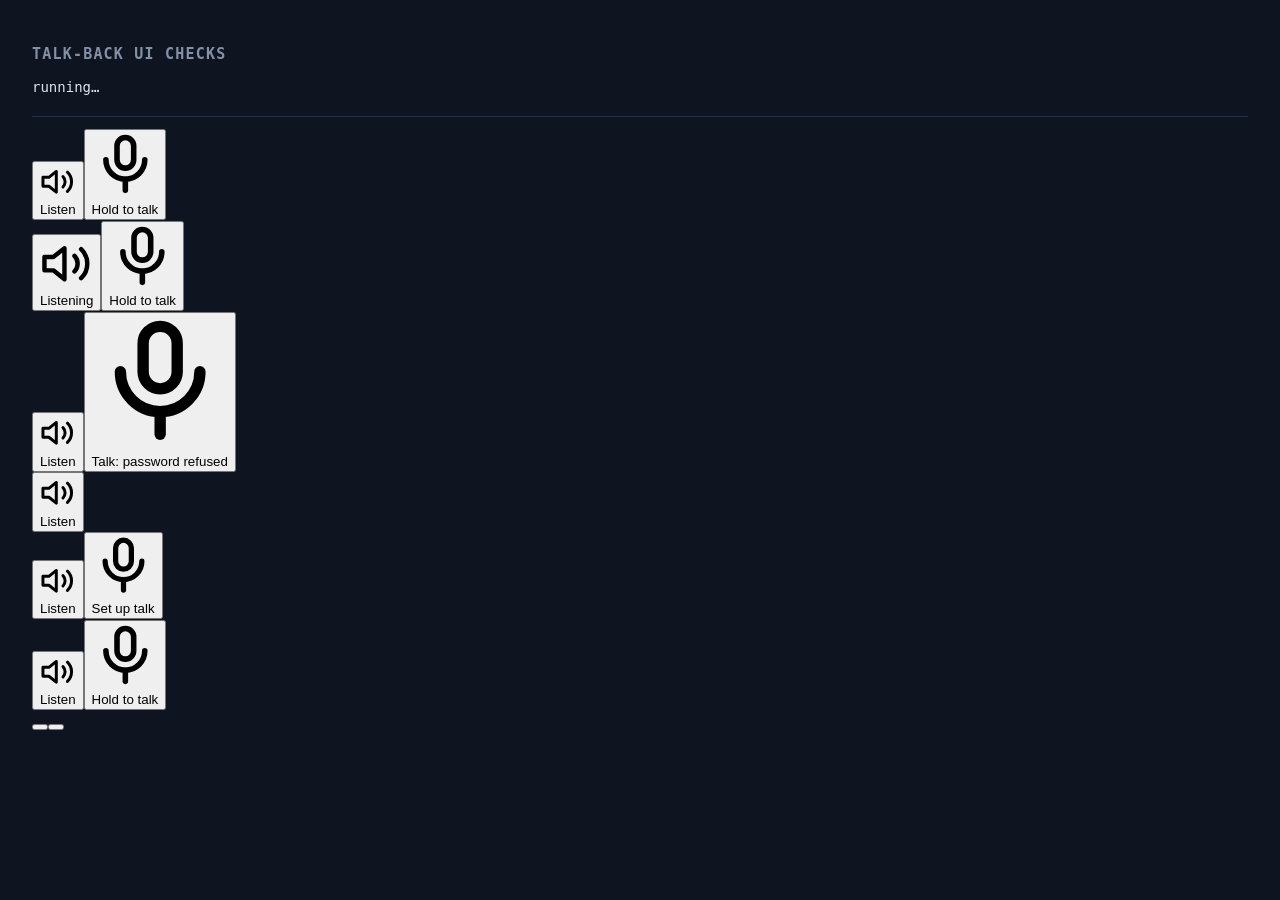
==== tests/talkback-ui.html @ ab5beae5 "Talk-back audit: every refusal now reaches the client, and retries cannot lock a camera A full revie" ====
<!doctype html>
<meta charset="utf-8">
<title>Talk-back UI checks</title>
<!--
  The listen toggle broke twice, both times in a way no Python test could see:
  once because a toggle's "off" path was written as a guard clause, and once
  because the button remembered a state the audio path could contradict. Both
  are behaviour in a DOM, so they are checked in a DOM.

  Run: open this file in any browser (no server, no runner, no node), or serve
  the repo and open it. It drives the REAL talk-panel.js against a model of what
  live-view.js does with a track, and asserts what a carer would see.

  It deliberately does NOT touch a microphone, a camera or a network.
-->
<style>
  body { font: 14px/1.6 ui-monospace, Menlo, Consolas, monospace; padding: 24px;
         background: #0f1520; color: #dbe4ee; }
  h1 { font-size: 15px; letter-spacing: .08em; text-transform: uppercase;
       color: #8391a6; }
  .pass::before { content: "PASS  "; color: #46b17b; }
  .fail::before { content: "FAIL  "; color: #e2574c; }
  .fail { color: #e2574c; }
  #summary { margin-top: 18px; padding-top: 12px; border-top: 1px solid #23304a;
             font-weight: 700; }
</style>
<h1>Talk-back UI checks</h1>
<div id="out">running…</div>
<div id="summary"></div>

<script src="../edge/static/ceravis.js"></script>
<script src="../edge/static/talk.js"></script>
<script src="../edge/static/talk-panel.js"></script>
<script>
(async function () {
  const results = [];
  const ok = (name, cond) => results.push({ name, cond: !!cond });

  // --- stubs: the page's two dependencies, and nothing else ---------------
  window.cvEdgeId = () => Promise.resolve("TEST-EDGE");
  const realFetch = window.fetch;
  window.fetch = (u, o) => {
    if (String(u).includes("/talkback/cameras"))
      return Promise.resolve(new Response(JSON.stringify({
        enabled: true,
        cameras: [{ camera_id: "cam_1", camera_name: "LOUNGE", configured: true },
                  { camera_id: "cam_2", camera_name: "BEDROOM", configured: true },
                  { camera_id: "cam_3", camera_name: "KITCHEN", configured: true,
                    readiness: { state: "rejected", message: "refused" } },
                  { camera_id: "cam_4", camera_name: "HALL", configured: true,
                    readiness: { state: "unsupported" } },
                  { camera_id: "cam_5", camera_name: "PORCH", configured: false },
                  { camera_id: "cam_6", camera_name: "STUDY", configured: true,
                    readiness: { state: "ready" } }],
      }), { headers: { "Content-Type": "application/json" } }));
    return realFetch(u, o);
  };

  /* A faithful model of what live-view.js does: listening is a property of the
     TRACK plus the element's mute flag, and a reconnect hands over a brand-new
     track that arrives enabled. */
  function makeStream() {
    let muted = true, want = false, tracks = [{ enabled: false }];
    return {
      listen(on) {
        want = !!on;
        tracks.forEach(t => { t.enabled = want; });
        muted = !want;
        return tracks.length > 0;
      },
      listening() {
        return !muted && tracks.length > 0 && tracks[0].enabled;
      },
      reconnect() {                       // a NEW track, which arrives enabled
        tracks = [{ enabled: true }];
        tracks.forEach(t => { t.enabled = want; });
        muted = !want;
      },
    };
  }

  await cvTalkPanel.ensure();

  const tile = document.createElement("div");
  document.body.appendChild(tile);
  const s1 = makeStream();
  cvTalkPanel.mount(tile, { camera_id: "cam_1", camera_name: "LOUNGE" }, s1);
  const btn = () => tile.querySelector(".listen-btn");
  const label = () => btn().querySelector(".talk-label").textContent;

  ok("mounts off", btn().dataset.listen === "off" && !s1.listening());

  btn().click();
  ok("one click starts listening", s1.listening() && label() === "Listening");

  btn().click();
  ok("a second click STOPS it (the toggle was one-way twice)",
     !s1.listening() && btn().dataset.listen === "off" && label() === "Listen");

  btn().click(); btn().click(); btn().click();
  ok("an odd number of clicks leaves it on", s1.listening());
  btn().click();
  ok("an even number leaves it off", !s1.listening());

  // Rebuilding a control over a room that is still audible: the desync that
  // made the button start a click out of phase with the room.
  btn().click();
  ok("audible before the rebuild", s1.listening());
  cvTalkPanel.remount(tile, { camera_id: "cam_1", camera_name: "LOUNGE" }, s1);
  ok("commissioning does not silence the room", s1.listening());
  ok("the rebuilt button adopts reality", btn().dataset.listen === "on");
  btn().click();
  ok("ONE click switches it off after a rebuild", !s1.listening());

  // A reconnect must never overrule the carer's last decision, either way.
  s1.reconnect();
  ok("a reconnect does not un-mute a room switched off", !s1.listening());
  btn().click(); s1.reconnect();
  ok("a reconnect keeps a room switched on", s1.listening());

  // One room at a time.
  const tile2 = document.createElement("div");
  document.body.appendChild(tile2);
  const s2 = makeStream();
  cvTalkPanel.mount(tile2, { camera_id: "cam_2", camera_name: "BEDROOM" }, s2);
  tile2.querySelector(".listen-btn").click();
  ok("turning one room on turns the other off", s2.listening() && !s1.listening());

  // The talk button shows what the device already KNOWS, before any press.
  function talkFor(cid, name) {
    const t = document.createElement("div");
    document.body.appendChild(t);
    cvTalkPanel.mount(t, { camera_id: cid, camera_name: name }, makeStream());
    return t.querySelector(".talk-btn");
  }
  const refused = talkFor("cam_3", "KITCHEN");
  ok("a camera that refused the password shows a SETUP button, not a mic",
     refused && refused.dataset.talk === "setup" &&
     /refused/.test(refused.textContent));
  ok("a camera with no talk-back at all shows no dead control",
     talkFor("cam_4", "HALL") === null);
  const unset = talkFor("cam_5", "PORCH");
  ok("a camera with no password yet asks for it",
     unset && unset.dataset.talk === "setup" && /Set up talk/.test(unset.textContent));
  const ready = talkFor("cam_6", "STUDY");
  ok("a ready camera gets the real hold-to-talk button",
     ready && ready.dataset.talk === "idle" && /Hold to talk/.test(ready.textContent));
  ok("the setup dialog is reachable from camera setup",
     typeof cvTalkPanel.commission === "function");

  // --- the microphone channel against a device that SAYS why it refuses ----
  // Since 2026-09-22 the device accepts the socket and then sends an error frame
  // (full sentence) followed by a coded close. Before, every refusal arrived as
  // an anonymous 1006 and the client retried a wrong password as a "blip".
  const sleep = ms => new Promise(r => setTimeout(r, ms));
  const sockets = [];
  navigator.mediaDevices.getUserMedia = async () => ({ getTracks: () => [{ stop() {} }] });
  window.AudioContext = class {
    constructor() { this.state = "running"; this.audioWorklet = { addModule: async () => {} };
                    this.destination = {}; }
    createMediaStreamSource() { return { connect() {}, disconnect() {} }; }
    createGain() { return { gain: { value: 1 }, connect(x) { return x; } }; }
    resume() { return Promise.resolve(); } close() {}
  };
  window.AudioWorkletNode = class {
    constructor() { this.port = { postMessage() {}, onmessage: null }; }
    connect(x) { return x; } disconnect() {}
  };
  window.WebSocket = class {
    constructor(u) { this.url = u; this.readyState = 0; this.sent = []; this.bufferedAmount = 0;
                     sockets.push(this); }
    send(d) { this.sent.push(d); }
    close() { this.readyState = 3; }
    deny(code, errCode, sentence, reason) {   // accept, error frame, coded close
      this.readyState = 1;
      this.onmessage && this.onmessage({ data: JSON.stringify(
        { type: "error", code: errCode, message: sentence }) });
      this.readyState = 3;
      this.onclose && this.onclose({ code, reason });
    }
  };

  function channel() {
    const b = document.createElement("button");
    document.body.appendChild(b);
    const seen = { states: [], refused: 0 };
    const h = cvTalk.attach(b, "LOUNGE", {
      onState: (s, d) => seen.states.push(d ? s + ":" + d : s),
      onRefused: () => seen.refused++,
    });
    const press = () => b.dispatchEvent(new PointerEvent("pointerdown", { bubbles: true, pointerId: 1 }));
    return { h, seen, press, last: () => seen.states[seen.states.length - 1] };
  }

  const FULL = "The camera refused the TP-Link password. Check, in order: (1) Third-Party Compatibility is ON (2) …";
  let c1 = channel(); c1.press(); await sleep(30);
  let n = sockets.length;
  sockets[n - 1].deny(4500, "unauthorized", FULL, "unauthorized: The camera refused the TP-L");
  await sleep(700);
  ok("a refused password ends the turn at once — no 'Reconnecting…' loop",
     c1.last().startsWith("error:") && !c1.seen.states.includes("reconnecting"));
  ok("…showing the device's FULL sentence, not the byte-capped close reason",
     c1.last() === "error:" + FULL);
  ok("…never re-dialling the camera", sockets.length === n);
  ok("…and asking the page to redraw the tile as a setup button", c1.seen.refused === 1);
  c1.h.destroy();

  let c2 = channel(); c2.press(); await sleep(30);
  n = sockets.length;
  sockets[n - 1].deny(4429, "cooldown", "Talk-back on LOUNGE is paused until 18:40 …",
                      "cooldown: Talk-back on LOUNGE is paused");
  await sleep(700);
  ok("a paused camera (4429) is final too, and is not treated as a password problem",
     c2.last().startsWith("error:Talk-back on LOUNGE is paused") && sockets.length === n
     && c2.seen.refused === 0);
  c2.h.destroy();

  let c3 = channel(); c3.press(); await sleep(30);
  n = sockets.length;
  sockets[n - 1].deny(4500, "unreachable", "The camera did not answer in time.",
                      "unreachable: The camera did not answer in time.");
  await sleep(60);
  ok("a camera that did not answer, while the button is held, is retried",
     c3.seen.states.includes("reconnecting"));
  await sleep(500);
  ok("…on a fresh socket", sockets.length === n + 1);
  c3.h.destroy();

  // --- report -------------------------------------------------------------
  const out = document.getElementById("out");
  out.innerHTML = "";
  results.forEach(r => {
    const d = document.createElement("div");
    d.className = r.cond ? "pass" : "fail";
    d.textContent = r.name;
    out.appendChild(d);
  });
  const failed = results.filter(r => !r.cond).length;
  const sum = document.getElementById("summary");
  sum.textContent = failed
    ? failed + " of " + results.length + " CHECKS FAILED"
    : "All " + results.length + " talk-back UI checks passed.";
  sum.style.color = failed ? "#e2574c" : "#46b17b";
})();
</script>
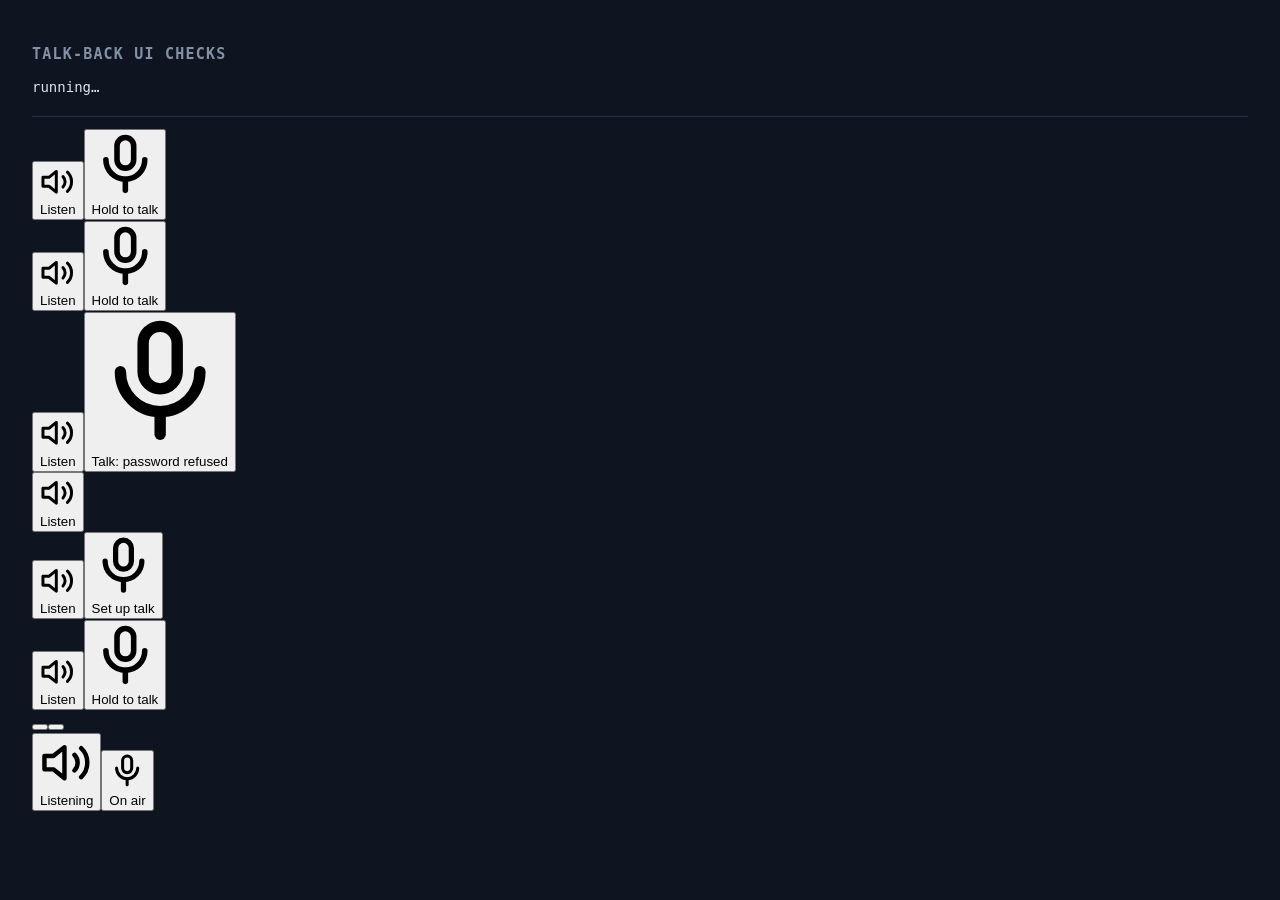
==== commit 0d0ed01a: "Talk-back: the edge keeps every camera's line open; a press only claims the floor Until now each pre" ====
--- a/tests/talkback-ui.html
+++ b/tests/talkback-ui.html
@@ -36,7 +36,47 @@
   const results = [];
   const ok = (name, cond) => results.push({ name, cond: !!cond });
 
-  // --- stubs: the page's two dependencies, and nothing else ---------------
+  // --- stubs: the page's dependencies, and nothing else --------------------
+  // A talk button opens the page's standby session the moment it exists, so the
+  // browser APIs it uses are replaced BEFORE any tile is built.
+  const sleep = ms => new Promise(r => setTimeout(r, ms));
+  const sockets = [];
+  const workletPosts = [];
+  const worklets = [];
+  navigator.mediaDevices.getUserMedia = async () => ({ getTracks: () => [{ stop() {} }] });
+  window.AudioContext = class {
+    constructor() { this.state = "running"; this.audioWorklet = { addModule: async () => {} };
+                    this.destination = {}; }
+    createMediaStreamSource() { return { connect() {}, disconnect() {} }; }
+    createGain() { return { gain: { value: 1 }, connect(x) { return x; } }; }
+    resume() { return Promise.resolve(); } close() {}
+  };
+  window.AudioWorkletNode = class {
+    constructor() { this.port = { postMessage: m => workletPosts.push(m), onmessage: null };
+                    worklets.push(this); }
+    connect(x) { return x; } disconnect() {}
+  };
+  /* The page's talk session, played by the test: welcome, grant, refuse, push. */
+  window.WebSocket = class {
+    constructor(u) { this.url = u; this.readyState = 0; this.sent = []; this.bufferedAmount = 0;
+                     sockets.push(this); }
+    send(d) { this.sent.push(d); }
+    close() { this.readyState = 3; }
+    push(m) { this.onmessage && this.onmessage({ data: JSON.stringify(m) }); }
+    welcome(cameras) { this.readyState = 1; this.push({ type: "welcome", mic_gain: 1,
+                                                       cameras: cameras || {} }); }
+    drop(code, reason) { this.readyState = 3; this.onclose && this.onclose({ code, reason }); }
+    claims() { return this.sent.filter(d => typeof d === "string" && JSON.parse(d).type === "claim")
+                               .map(d => JSON.parse(d).camera); }
+    texts(type) { return this.sent.filter(d => typeof d === "string" && JSON.parse(d).type === type); }
+    audio() { return this.sent.filter(d => d instanceof ArrayBuffer).length; }
+  };
+  const live = () => sockets[sockets.length - 1];
+  const frameIn = () => {
+    const h = worklets.length && worklets[worklets.length - 1].port.onmessage;
+    if (typeof h === "function")
+      h({ data: { type: "audio", frame: new ArrayBuffer(160), peak: 0.2 } });
+  };
   window.cvEdgeId = () => Promise.resolve("TEST-EDGE");
   const realFetch = window.fetch;
   window.fetch = (u, o) => {
@@ -148,83 +188,136 @@
   ok("the setup dialog is reachable from camera setup",
      typeof cvTalkPanel.commission === "function");
 
-  // --- the microphone channel against a device that SAYS why it refuses ----
-  // Since 2026-09-22 the device accepts the socket and then sends an error frame
-  // (full sentence) followed by a coded close. Before, every refusal arrived as
-  // an anonymous 1006 and the client retried a wrong password as a "blip".
-  const sleep = ms => new Promise(r => setTimeout(r, ms));
-  const sockets = [];
-  navigator.mediaDevices.getUserMedia = async () => ({ getTracks: () => [{ stop() {} }] });
-  window.AudioContext = class {
-    constructor() { this.state = "running"; this.audioWorklet = { addModule: async () => {} };
-                    this.destination = {}; }
-    createMediaStreamSource() { return { connect() {}, disconnect() {} }; }
-    createGain() { return { gain: { value: 1 }, connect(x) { return x; } }; }
-    resume() { return Promise.resolve(); } close() {}
-  };
-  window.AudioWorkletNode = class {
-    constructor() { this.port = { postMessage() {}, onmessage: null }; }
-    connect(x) { return x; } disconnect() {}
-  };
-  window.WebSocket = class {
-    constructor(u) { this.url = u; this.readyState = 0; this.sent = []; this.bufferedAmount = 0;
-                     sockets.push(this); }
-    send(d) { this.sent.push(d); }
-    close() { this.readyState = 3; }
-    deny(code, errCode, sentence, reason) {   // accept, error frame, coded close
-      this.readyState = 1;
-      this.onmessage && this.onmessage({ data: JSON.stringify(
-        { type: "error", code: errCode, message: sentence }) });
-      this.readyState = 3;
-      this.onclose && this.onclose({ code, reason });
-    }
-  };
-
-  function channel() {
+  // --- the page's ONE standby session ---------------------------------------
+  await sleep(30);
+  const ws = live();
+  ok("a page opens ONE talk session for all its talk buttons, when it loads",
+     sockets.length === 1 && /\/talkback\/session\?/.test(ws.url));
+  ok("it identifies the page, so a reconnect gets its own floor back",
+     /client_id=pg-/.test(ws.url) && /edge_id=TEST-EDGE/.test(ws.url));
+  ws.welcome({ cam_6: { readiness: { state: "ready" }, floor: { state: "free" } } });
+
+  function channel(cid) {
     const b = document.createElement("button");
     document.body.appendChild(b);
-    const seen = { states: [], refused: 0 };
-    const h = cvTalk.attach(b, "LOUNGE", {
-      onState: (s, d) => seen.states.push(d ? s + ":" + d : s),
+    const seen = { states: [], refused: 0, floors: [] };
+    const h = cvTalk.attach(b, cid, {
+      onState: (st, d) => seen.states.push(d ? st + ":" + d : st),
       onRefused: () => seen.refused++,
+      onFloor: (st, by, mine) => seen.floors.push([st, by, mine]),
     });
     const press = () => b.dispatchEvent(new PointerEvent("pointerdown", { bubbles: true, pointerId: 1 }));
-    return { h, seen, press, last: () => seen.states[seen.states.length - 1] };
+    const up = () => b.dispatchEvent(new PointerEvent("pointerup", { bubbles: true, pointerId: 1 }));
+    return { h, b, seen, press, up, last: () => seen.states[seen.states.length - 1] };
   }
 
-  const FULL = "The camera refused the TP-Link password. Check, in order: (1) Third-Party Compatibility is ON (2) …";
-  let c1 = channel(); c1.press(); await sleep(30);
-  let n = sockets.length;
-  sockets[n - 1].deny(4500, "unauthorized", FULL, "unauthorized: The camera refused the TP-L");
+  const lounge = channel("LOUNGE"), living = channel("LIVING_ROOM");
+  ok("more talk buttons share the same session", sockets.length === 1);
+
+  lounge.press(); await sleep(20);
+  ok("a press sends a claim for its camera on the open session — nothing to connect",
+     ws.claims().slice(-1)[0] === "LOUNGE");
+  ws.push({ type: "granted", camera: "LOUNGE" }); await sleep(10);
+  ok("granted -> On air", lounge.last() === "live");
+  frameIn(); frameIn();
+  ok("speech flows as binary frames while the button is held", ws.audio() === 2);
+  for (let i = 0; i < 20; i++) frameIn();
+  ok("and keeps flowing for as long as it is held (no time limit)", ws.audio() === 22);
+  lounge.up(); await sleep(10);
+  ok("letting go sends release, and the button is idle",
+     ws.texts("release").length === 1 && lounge.last() === "idle");
+  frameIn();
+  ok("and no speech is sent after it", ws.audio() === 22);
+
+  ws.push({ type: "floor", camera: "LOUNGE", state: "speaking", by: "Nurse Arun",
+            client_id: "someone-else" }); await sleep(10);
+  ok("another carer speaking is shown on the button BEFORE anyone presses",
+     lounge.last() === "busy" && lounge.seen.floors.slice(-1)[0][1] === "Nurse Arun");
+  lounge.press(); await sleep(10);
+  ws.push({ type: "refused", camera: "LOUNGE", code: "busy",
+            message: "Nurse Arun is speaking to LOUNGE." }); await sleep(10);
+  ok("pressing anyway is refused with the device's sentence — and not retried",
+     lounge.last() === "error:Nurse Arun is speaking to LOUNGE." && sockets.length === 1);
+  ws.push({ type: "floor", camera: "LOUNGE", state: "free" }); await sleep(10);
+  ok("when the room is free again, every page shows it", lounge.last() === "idle");
+
+  // One microphone per page.
+  lounge.press(); await sleep(10);
+  ws.push({ type: "granted", camera: "LOUNGE" }); await sleep(10);
+  living.press(); await sleep(10);
+  ok("pressing a second camera takes the microphone from the first",
+     lounge.last() === "idle" && ws.claims().slice(-1)[0] === "LIVING_ROOM");
+  ws.push({ type: "granted", camera: "LIVING_ROOM" }); await sleep(10);
+  const before = ws.audio(); frameIn();
+  ok("and speech now goes out for the second camera", living.last() === "live"
+     && ws.audio() === before + 1);
+  living.up(); await sleep(10);
+
+  // A carer who moves to another camera before the first answer arrives.
+  lounge.press(); await sleep(10);
+  lounge.up(); await sleep(10);
+  living.press(); await sleep(10);
+  const releasesBefore = ws.texts("release").length;
+  ws.push({ type: "granted", camera: "LOUNGE" }); await sleep(10);
+  ok("a late grant for a camera the carer already left sends nothing (it would cut off the new room)",
+     ws.texts("release").length === releasesBefore && lounge.last() === "idle");
+  ws.push({ type: "granted", camera: "LIVING_ROOM" }); await sleep(10);
+  const beforeLate = ws.audio(); frameIn();
+  ok("…and the room they are holding now is live", living.last() === "live"
+     && ws.audio() === beforeLate + 1);
+  living.up(); await sleep(10);
+
+  // The session drops while a carer is still holding the button.
+  living.press(); await sleep(10);
+  ws.push({ type: "granted", camera: "LIVING_ROOM" }); await sleep(10);
+  ws.drop(1006, "");
+  ok("a dropped connection mid-sentence says Reconnecting…", living.last() === "reconnecting");
+  for (let i = 0; i < 9; i++) frameIn();
   await sleep(700);
-  ok("a refused password ends the turn at once — no 'Reconnecting…' loop",
-     c1.last().startsWith("error:") && !c1.seen.states.includes("reconnecting"));
-  ok("…showing the device's FULL sentence, not the byte-capped close reason",
-     c1.last() === "error:" + FULL);
-  ok("…never re-dialling the camera", sockets.length === n);
-  ok("…and asking the page to redraw the tile as a setup button", c1.seen.refused === 1);
-  c1.h.destroy();
-
-  let c2 = channel(); c2.press(); await sleep(30);
-  n = sockets.length;
-  sockets[n - 1].deny(4429, "cooldown", "Talk-back on LOUNGE is paused until 18:40 …",
-                      "cooldown: Talk-back on LOUNGE is paused");
+  const ws2 = live();
+  ok("the page reconnects by itself, as the same page", ws2 !== ws &&
+     new URL(ws2.url.replace("ws:", "http:")).searchParams.get("client_id") ===
+     new URL(ws.url.replace("ws:", "http:")).searchParams.get("client_id"));
+  ws2.welcome({}); await sleep(10);
+  ok("…re-claims the floor for the carer still holding the button",
+     ws2.claims().slice(-1)[0] === "LIVING_ROOM");
+  ws2.push({ type: "granted", camera: "LIVING_ROOM" }); await sleep(10);
+  ok("…and sends only the newest 100 ms it held on to (oldest dropped)",
+     ws2.audio() === 5 && living.last() === "live");
+  living.up(); await sleep(10);
+
+  // The edge ends a turn itself.
+  lounge.press(); await sleep(10);
+  ws2.push({ type: "granted", camera: "LOUNGE" }); await sleep(10);
+  ws2.push({ type: "taken", camera: "LOUNGE", by: "Dr Rao" }); await sleep(10);
+  ok("a floor taken by a higher priority (future doctor role) says who took it",
+     lounge.last() === "error:Taken over by Dr Rao.");
+  lounge.press(); await sleep(10);
+  ws2.push({ type: "refused", camera: "LOUNGE", code: "unauthorized",
+             message: "The camera refused the TP-Link password." }); await sleep(10);
+  ok("a refused password asks the page to redraw the tile as a setup button",
+     lounge.seen.refused === 1);
+
+  // FULL DUPLEX: the room stays audible while the carer talks.
+  const tileD = document.createElement("div");
+  document.body.appendChild(tileD);
+  const sD = makeStream();
+  cvTalkPanel.mount(tileD, { camera_id: "cam_6", camera_name: "STUDY" }, sD);
+  tileD.querySelector(".listen-btn").click();
+  const talkD = tileD.querySelector(".talk-btn");
+  talkD.dispatchEvent(new PointerEvent("pointerdown", { bubbles: true, pointerId: 2 }));
+  await sleep(10);
+  ws2.push({ type: "granted", camera: "cam_6" }); await sleep(10);
+  ok("listening stays ON while talking — a resident's reply is heard",
+     sD.listening() && tileD.querySelector(".listen-btn").dataset.listen === "on"
+     && talkD.dataset.talk === "live");
+  talkD.dispatchEvent(new PointerEvent("pointerup", { bubbles: true, pointerId: 2 }));
+
+  // A device that says "do not come back".
+  ws2.drop(4503, "disabled: Talk-back is switched off on this device.");
   await sleep(700);
-  ok("a paused camera (4429) is final too, and is not treated as a password problem",
-     c2.last().startsWith("error:Talk-back on LOUNGE is paused") && sockets.length === n
-     && c2.seen.refused === 0);
-  c2.h.destroy();
-
-  let c3 = channel(); c3.press(); await sleep(30);
-  n = sockets.length;
-  sockets[n - 1].deny(4500, "unreachable", "The camera did not answer in time.",
-                      "unreachable: The camera did not answer in time.");
-  await sleep(60);
-  ok("a camera that did not answer, while the button is held, is retried",
-     c3.seen.states.includes("reconnecting"));
-  await sleep(500);
-  ok("…on a fresh socket", sockets.length === n + 1);
-  c3.h.destroy();
+  ok("a device with talk-back switched off is final: said once, not retried",
+     living.last() === "error:Talk-back is switched off on this device." && live() === ws2);
 
   // --- report -------------------------------------------------------------
   const out = document.getElementById("out");
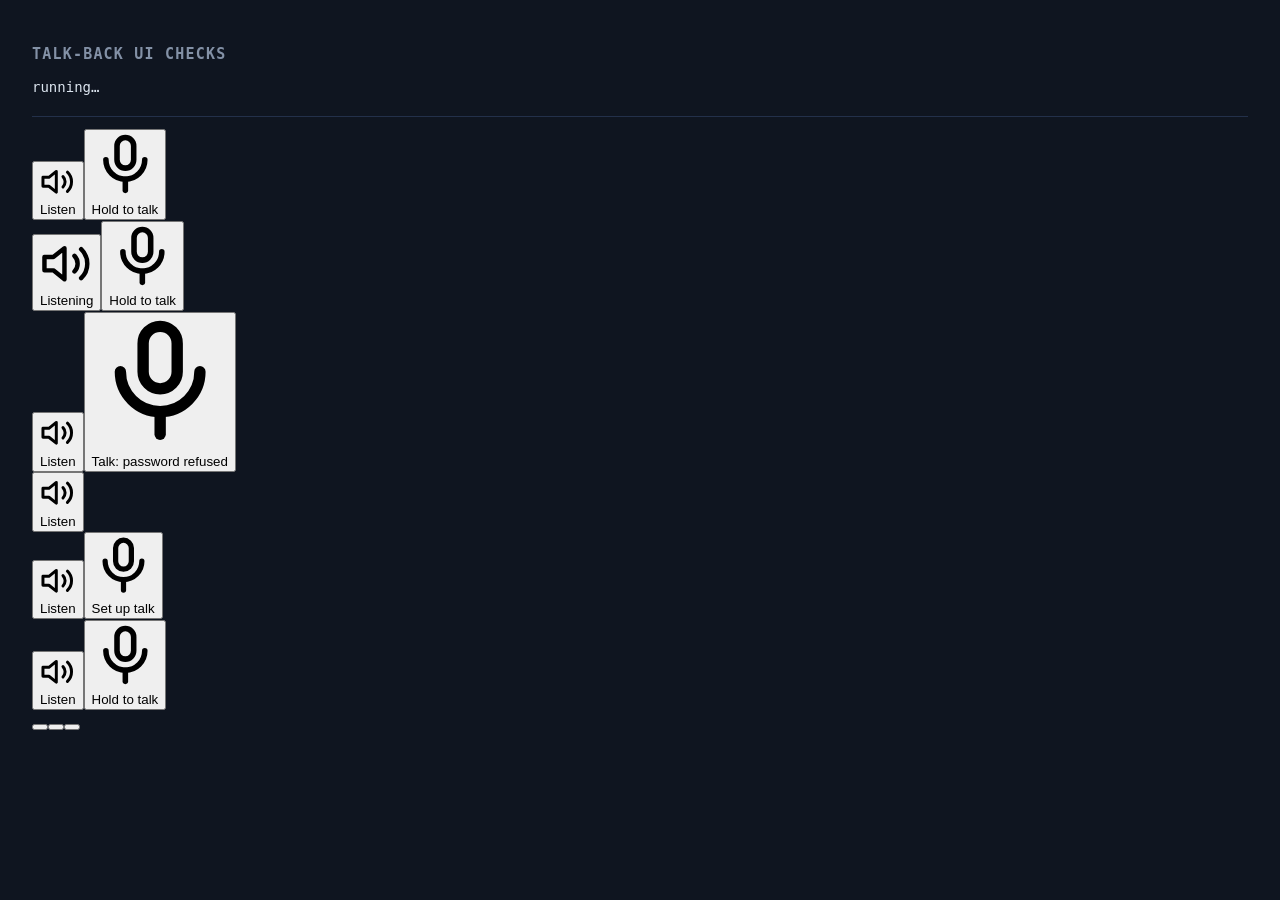
==== commit 7e8c7012: "Talk-back: one socket per camera, and a talk log of who spoke where and how long The app team's clie" ====
--- a/tests/talkback-ui.html
+++ b/tests/talkback-ui.html
@@ -37,8 +37,7 @@
   const ok = (name, cond) => results.push({ name, cond: !!cond });
 
   // --- stubs: the page's dependencies, and nothing else --------------------
-  // A talk button opens the page's standby session the moment it exists, so the
-  // browser APIs it uses are replaced BEFORE any tile is built.
+  // The browser APIs a talk button uses are replaced BEFORE any tile is built.
   const sleep = ms => new Promise(r => setTimeout(r, ms));
   const sockets = [];
   const workletPosts = [];
@@ -56,22 +55,22 @@
                     worklets.push(this); }
     connect(x) { return x; } disconnect() {}
   };
-  /* The page's talk session, played by the test: welcome, grant, refuse, push. */
+  /* Each camera's talk socket, played by the test: grant, refuse, drop. */
   window.WebSocket = class {
     constructor(u) { this.url = u; this.readyState = 0; this.sent = []; this.bufferedAmount = 0;
                      sockets.push(this); }
     send(d) { this.sent.push(d); }
     close() { this.readyState = 3; }
     push(m) { this.onmessage && this.onmessage({ data: JSON.stringify(m) }); }
-    welcome(cameras) { this.readyState = 1; this.push({ type: "welcome", mic_gain: 1,
-                                                       cameras: cameras || {} }); }
-    drop(code, reason) { this.readyState = 3; this.onclose && this.onclose({ code, reason }); }
-    claims() { return this.sent.filter(d => typeof d === "string" && JSON.parse(d).type === "claim")
-                               .map(d => JSON.parse(d).camera); }
+    grant() { this.readyState = 1; this.push({ type: "open", mic_gain: 1, hold_secs: 60,
+                                               floor_hold_secs: 5, max_turn_secs: 0 }); }
+    refuse(code, message, close) { this.push({ type: "error", code, message });
+                                   this.drop(close, code + ": " + message); }
+    drop(code, reason) { this.readyState = 3; this.onclose && this.onclose({ code, reason: reason || "" }); }
     texts(type) { return this.sent.filter(d => typeof d === "string" && JSON.parse(d).type === type); }
     audio() { return this.sent.filter(d => d instanceof ArrayBuffer).length; }
   };
-  const live = () => sockets[sockets.length - 1];
+  const socketFor = cam => sockets.filter(x => x.url.includes("/talkback/" + cam + "/stream")).slice(-1)[0];
   const frameIn = () => {
     const h = worklets.length && worklets[worklets.length - 1].port.onmessage;
     if (typeof h === "function")
@@ -79,6 +78,7 @@
   };
   window.cvEdgeId = () => Promise.resolve("TEST-EDGE");
   const realFetch = window.fetch;
+  let studyFloor = { state: "free" };
   window.fetch = (u, o) => {
     if (String(u).includes("/talkback/cameras"))
       return Promise.resolve(new Response(JSON.stringify({
@@ -91,7 +91,7 @@
                     readiness: { state: "unsupported" } },
                   { camera_id: "cam_5", camera_name: "PORCH", configured: false },
                   { camera_id: "cam_6", camera_name: "STUDY", configured: true,
-                    readiness: { state: "ready" } }],
+                    readiness: { state: "ready" }, floor: studyFloor }],
       }), { headers: { "Content-Type": "application/json" } }));
     return realFetch(u, o);
   };
@@ -188,15 +188,7 @@
   ok("the setup dialog is reachable from camera setup",
      typeof cvTalkPanel.commission === "function");
 
-  // --- the page's ONE standby session ---------------------------------------
-  await sleep(30);
-  const ws = live();
-  ok("a page opens ONE talk session for all its talk buttons, when it loads",
-     sockets.length === 1 && /\/talkback\/session\?/.test(ws.url));
-  ok("it identifies the page, so a reconnect gets its own floor back",
-     /client_id=pg-/.test(ws.url) && /edge_id=TEST-EDGE/.test(ws.url));
-  ws.welcome({ cam_6: { readiness: { state: "ready" }, floor: { state: "free" } } });
-
+  // --- one socket per camera ------------------------------------------------
   function channel(cid) {
     const b = document.createElement("button");
     document.body.appendChild(b);
@@ -211,14 +203,19 @@
     return { h, b, seen, press, up, last: () => seen.states[seen.states.length - 1] };
   }
 
-  const lounge = channel("LOUNGE"), living = channel("LIVING_ROOM");
-  ok("more talk buttons share the same session", sockets.length === 1);
+  const lounge = channel("LOUNGE"), living = channel("LIVING_ROOM"), porch = channel("PORCH");
+  await sleep(20);
+  ok("no socket is opened until someone presses", sockets.length === 0);
 
   lounge.press(); await sleep(20);
-  ok("a press sends a claim for its camera on the open session — nothing to connect",
-     ws.claims().slice(-1)[0] === "LOUNGE");
-  ws.push({ type: "granted", camera: "LOUNGE" }); await sleep(10);
-  ok("granted -> On air", lounge.last() === "live");
+  let ws = socketFor("LOUNGE");
+  ok("a press opens THAT camera's socket, named by its camera id",
+     sockets.length === 1 && /\/talkback\/LOUNGE\/stream\?/.test(ws.url));
+  ok("identifying the carer: page id, edge_id and the carer's name",
+     /client_id=pg-/.test(ws.url) && /edge_id=TEST-EDGE/.test(ws.url) && /name=/.test(ws.url));
+  ok("Connecting… until the edge grants the camera", lounge.last() === "connecting");
+  ws.grant(); await sleep(10);
+  ok("open -> On air", lounge.last() === "live");
   frameIn(); frameIn();
   ok("speech flows as binary frames while the button is held", ws.audio() === 2);
   for (let i = 0; i < 20; i++) frameIn();
@@ -229,74 +226,75 @@
   frameIn();
   ok("and no speech is sent after it", ws.audio() === 22);
 
-  ws.push({ type: "floor", camera: "LOUNGE", state: "speaking", by: "Nurse Arun",
-            client_id: "someone-else" }); await sleep(10);
+  lounge.press(); await sleep(10);
+  frameIn();
+  ok("the next press is instant: the same socket, no new connection",
+     sockets.length === 1 && lounge.last() === "live" && ws.audio() === 23);
+  lounge.up(); await sleep(10);
+
+  lounge.h.showFloor({ state: "speaking", by: "Nurse Arun", client_id: "someone-else" });
   ok("another carer speaking is shown on the button BEFORE anyone presses",
      lounge.last() === "busy" && lounge.seen.floors.slice(-1)[0][1] === "Nurse Arun");
   lounge.press(); await sleep(10);
-  ws.push({ type: "refused", camera: "LOUNGE", code: "busy",
-            message: "Nurse Arun is speaking to LOUNGE." }); await sleep(10);
-  ok("pressing anyway is refused with the device's sentence — and not retried",
-     lounge.last() === "error:Nurse Arun is speaking to LOUNGE." && sockets.length === 1);
-  ws.push({ type: "floor", camera: "LOUNGE", state: "free" }); await sleep(10);
-  ok("when the room is free again, every page shows it", lounge.last() === "idle");
-
-  // One microphone per page.
-  lounge.press(); await sleep(10);
-  ws.push({ type: "granted", camera: "LOUNGE" }); await sleep(10);
+  frameIn();
+  ws.refuse("busy", "Nurse Arun is speaking to LOUNGE.", 4409); await sleep(10);
+  ok("pressing anyway is refused with the device's sentence",
+     lounge.last() === "error:Nurse Arun is speaking to LOUNGE.");
+  await sleep(700);
+  ok("and is not retried", sockets.length === 1);
+  lounge.h.showFloor({ state: "free" });
+  ok("when the room is free again, the button says so", lounge.last() === "idle");
+
+  // One microphone per page; each camera its own socket.
+  lounge.press(); await sleep(10);
+  socketFor("LOUNGE").grant(); await sleep(10);
+  ok("a press after a refusal opens a fresh socket", sockets.length === 2 && lounge.last() === "live");
   living.press(); await sleep(10);
-  ok("pressing a second camera takes the microphone from the first",
-     lounge.last() === "idle" && ws.claims().slice(-1)[0] === "LIVING_ROOM");
-  ws.push({ type: "granted", camera: "LIVING_ROOM" }); await sleep(10);
-  const before = ws.audio(); frameIn();
-  ok("and speech now goes out for the second camera", living.last() === "live"
-     && ws.audio() === before + 1);
-  living.up(); await sleep(10);
-
-  // A carer who moves to another camera before the first answer arrives.
-  lounge.press(); await sleep(10);
-  lounge.up(); await sleep(10);
-  living.press(); await sleep(10);
-  const releasesBefore = ws.texts("release").length;
-  ws.push({ type: "granted", camera: "LOUNGE" }); await sleep(10);
-  ok("a late grant for a camera the carer already left sends nothing (it would cut off the new room)",
-     ws.texts("release").length === releasesBefore && lounge.last() === "idle");
-  ws.push({ type: "granted", camera: "LIVING_ROOM" }); await sleep(10);
-  const beforeLate = ws.audio(); frameIn();
-  ok("…and the room they are holding now is live", living.last() === "live"
-     && ws.audio() === beforeLate + 1);
-  living.up(); await sleep(10);
-
-  // The session drops while a carer is still holding the button.
-  living.press(); await sleep(10);
-  ws.push({ type: "granted", camera: "LIVING_ROOM" }); await sleep(10);
-  ws.drop(1006, "");
+  ok("pressing a second camera takes the microphone from the first (released there)",
+     lounge.last() === "idle" && socketFor("LOUNGE").texts("release").length === 1);
+  const lr = socketFor("LIVING_ROOM");
+  lr.grant(); await sleep(10);
+  const toLounge = socketFor("LOUNGE").audio(); frameIn();
+  ok("and speech now goes to the second camera's socket only",
+     living.last() === "live" && lr.audio() === 1 && socketFor("LOUNGE").audio() === toLounge);
+
+  // The connection drops while the carer is still holding the button.
+  lr.drop(1006, "");
   ok("a dropped connection mid-sentence says Reconnecting…", living.last() === "reconnecting");
   for (let i = 0; i < 9; i++) frameIn();
-  await sleep(700);
-  const ws2 = live();
-  ok("the page reconnects by itself, as the same page", ws2 !== ws &&
-     new URL(ws2.url.replace("ws:", "http:")).searchParams.get("client_id") ===
-     new URL(ws.url.replace("ws:", "http:")).searchParams.get("client_id"));
-  ws2.welcome({}); await sleep(10);
-  ok("…re-claims the floor for the carer still holding the button",
-     ws2.claims().slice(-1)[0] === "LIVING_ROOM");
-  ws2.push({ type: "granted", camera: "LIVING_ROOM" }); await sleep(10);
+  await sleep(500);
+  const lr2 = socketFor("LIVING_ROOM");
+  ok("it reconnects by itself, as the same carer (so the floor is still theirs)",
+     lr2 !== lr && new URL(lr2.url.replace("ws:", "http:")).searchParams.get("client_id") ===
+     new URL(lr.url.replace("ws:", "http:")).searchParams.get("client_id"));
+  lr2.grant(); await sleep(10);
   ok("…and sends only the newest 100 ms it held on to (oldest dropped)",
-     ws2.audio() === 5 && living.last() === "live");
+     lr2.audio() === 5 && living.last() === "live");
   living.up(); await sleep(10);
 
   // The edge ends a turn itself.
   lounge.press(); await sleep(10);
-  ws2.push({ type: "granted", camera: "LOUNGE" }); await sleep(10);
-  ws2.push({ type: "taken", camera: "LOUNGE", by: "Dr Rao" }); await sleep(10);
+  socketFor("LOUNGE").refuse("taken", "Dr Rao took over LOUNGE.", 4409); await sleep(10);
   ok("a floor taken by a higher priority (future doctor role) says who took it",
-     lounge.last() === "error:Taken over by Dr Rao.");
-  lounge.press(); await sleep(10);
-  ws2.push({ type: "refused", camera: "LOUNGE", code: "unauthorized",
-             message: "The camera refused the TP-Link password." }); await sleep(10);
+     lounge.last() === "error:Dr Rao took over LOUNGE.");
+  lounge.press(); await sleep(10);
+  socketFor("LOUNGE").refuse("unauthorized", "The camera refused the TP-Link password.", 4500);
+  await sleep(10);
   ok("a refused password asks the page to redraw the tile as a setup button",
-     lounge.seen.refused === 1);
+     lounge.seen.refused === 1 && /refused the TP-Link/.test(lounge.last()));
+
+  // Let go before the grant arrives.
+  porch.press(); await sleep(10);
+  porch.up(); await sleep(10);
+  const ps = socketFor("PORCH");
+  ps.grant(); await sleep(10);
+  ok("letting go before the grant releases the room at once", ps.texts("release").length === 1
+     && porch.last() === "idle");
+  ps.drop(1000, "idle");
+  ok("the edge closing an idle socket is quiet", porch.last() === "idle");
+  porch.press(); await sleep(10);
+  ok("and the next press simply connects again", socketFor("PORCH") !== ps);
+  porch.up(); await sleep(10);
 
   // FULL DUPLEX: the room stays audible while the carer talks.
   const tileD = document.createElement("div");
@@ -307,17 +305,29 @@
   const talkD = tileD.querySelector(".talk-btn");
   talkD.dispatchEvent(new PointerEvent("pointerdown", { bubbles: true, pointerId: 2 }));
   await sleep(10);
-  ws2.push({ type: "granted", camera: "cam_6" }); await sleep(10);
+  socketFor("cam_6").grant(); await sleep(10);
   ok("listening stays ON while talking — a resident's reply is heard",
      sD.listening() && tileD.querySelector(".listen-btn").dataset.listen === "on"
      && talkD.dataset.talk === "live");
   talkD.dispatchEvent(new PointerEvent("pointerup", { bubbles: true, pointerId: 2 }));
+  await sleep(10);
+
+  // The inventory tells every screen who is talking.
+  studyFloor.state = "speaking"; studyFloor.by = "Nurse Arun"; studyFloor.client_id = "other";
+  await cvTalkPanel.refresh();
+  ok("the live wall shows who is talking on a tile, from GET /cameras",
+     talkD.dataset.talk === "busy" && /Nurse Arun is talking/.test(talkD.textContent));
+  studyFloor.state = "free"; delete studyFloor.by; delete studyFloor.client_id;
+  await cvTalkPanel.refresh();
+  ok("and clears it when the room is free", talkD.dataset.talk === "idle");
 
   // A device that says "do not come back".
-  ws2.drop(4503, "disabled: Talk-back is switched off on this device.");
+  living.press(); await sleep(10);
+  socketFor("LIVING_ROOM").refuse("disabled", "Talk-back is switched off on this device.", 4503);
+  const count = sockets.length;
   await sleep(700);
   ok("a device with talk-back switched off is final: said once, not retried",
-     living.last() === "error:Talk-back is switched off on this device." && live() === ws2);
+     living.last() === "error:Talk-back is switched off on this device." && sockets.length === count);
 
   // --- report -------------------------------------------------------------
   const out = document.getElementById("out");
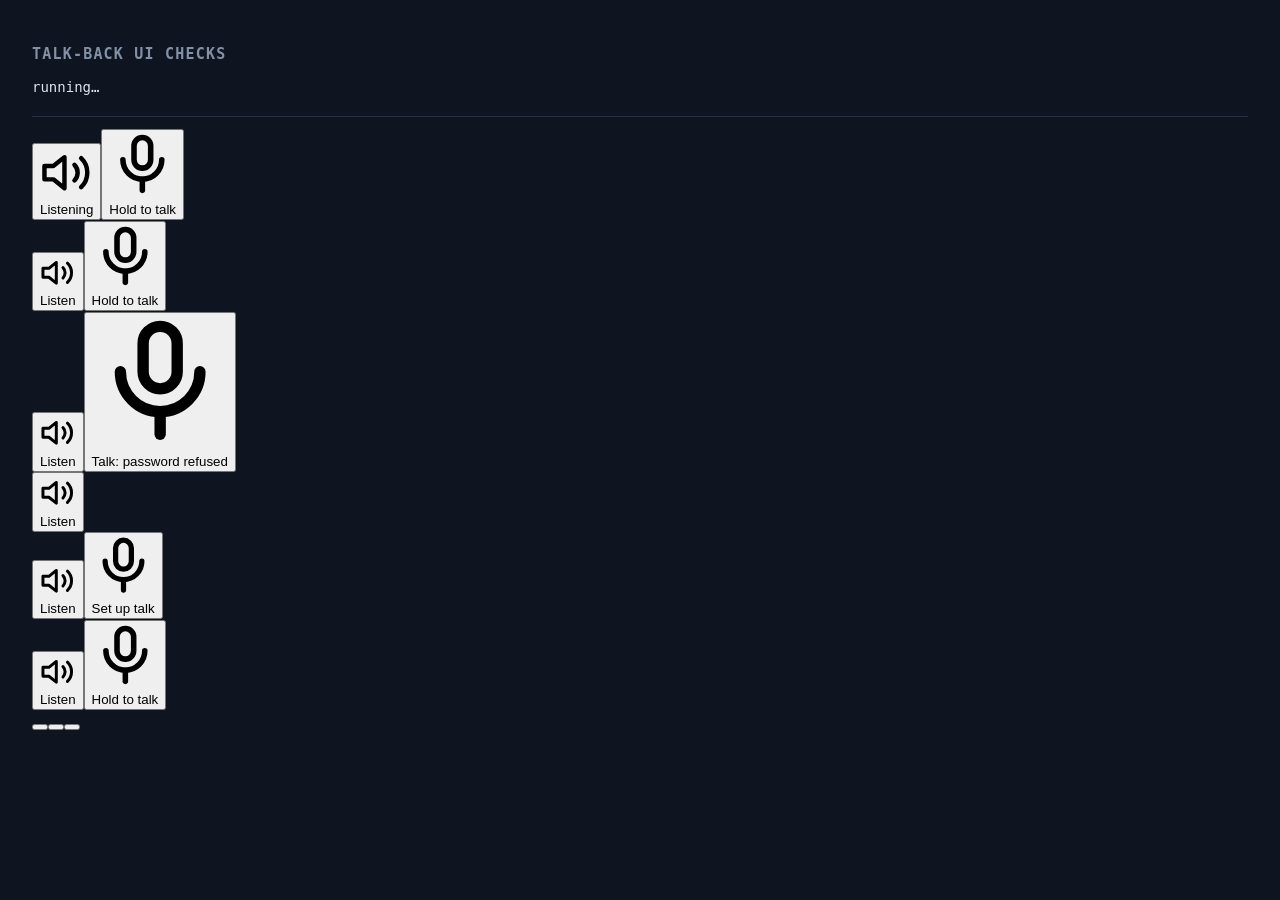
==== commit 11aef169: "Listening: every room is its own toggle, so a carer can hear the whole house Turning Listen on for o" ====
--- a/tests/talkback-ui.html
+++ b/tests/talkback-ui.html
@@ -111,6 +111,7 @@
       listening() {
         return !muted && tracks.length > 0 && tracks[0].enabled;
       },
+      audioLevel() { return Promise.resolve(0.2); },   // the room, as received
       reconnect() {                       // a NEW track, which arrives enabled
         tracks = [{ enabled: true }];
         tracks.forEach(t => { t.enabled = want; });
@@ -158,13 +159,25 @@
   btn().click(); s1.reconnect();
   ok("a reconnect keeps a room switched on", s1.listening());
 
-  // One room at a time.
+  // Every room is its own toggle: a carer can hear the whole house at once.
   const tile2 = document.createElement("div");
   document.body.appendChild(tile2);
   const s2 = makeStream();
   cvTalkPanel.mount(tile2, { camera_id: "cam_2", camera_name: "BEDROOM" }, s2);
-  tile2.querySelector(".listen-btn").click();
-  ok("turning one room on turns the other off", s2.listening() && !s1.listening());
+  const btn2 = () => tile2.querySelector(".listen-btn");
+  btn2().click();
+  ok("a second room can be listened to WITHOUT switching the first off",
+     s2.listening() && s1.listening());
+  ok("and both buttons say so", btn().dataset.listen === "on" && btn2().dataset.listen === "on");
+  btn2().click();
+  ok("switching one off leaves the other listening", !s2.listening() && s1.listening());
+  btn2().click();
+  ok("and it comes back on its own", s2.listening() && s1.listening());
+  cvTalkPanel.unmount(tile2);
+  ok("a tile going away silences only its own room",
+     !s2.listening() && s1.listening());
+  document.body.appendChild(tile2);
+  cvTalkPanel.mount(tile2, { camera_id: "cam_2", camera_name: "BEDROOM" }, s2);
 
   // The talk button shows what the device already KNOWS, before any press.
   function talkFor(cid, name) {
@@ -309,8 +322,15 @@
   ok("listening stays ON while talking — a resident's reply is heard",
      sD.listening() && tileD.querySelector(".listen-btn").dataset.listen === "on"
      && talkD.dataset.talk === "live");
+  ok("…and so do the OTHER rooms the carer is listening to",
+     s1.listening() && tile.querySelector(".listen-btn").dataset.listen === "on");
+  await sleep(300);
+  ok("and the Listen ring shows the room's level coming in, while On air",
+     tileD.querySelector(".listen-btn").style.getPropertyValue("--listen-level") === "0.80");
   talkD.dispatchEvent(new PointerEvent("pointerup", { bubbles: true, pointerId: 2 }));
   await sleep(10);
+  ok("talking ending changes nothing about listening",
+     sD.listening() && tileD.querySelector(".listen-btn").dataset.listen === "on");
 
   // The inventory tells every screen who is talking.
   studyFloor.state = "speaking"; studyFloor.by = "Nurse Arun"; studyFloor.client_id = "other";
